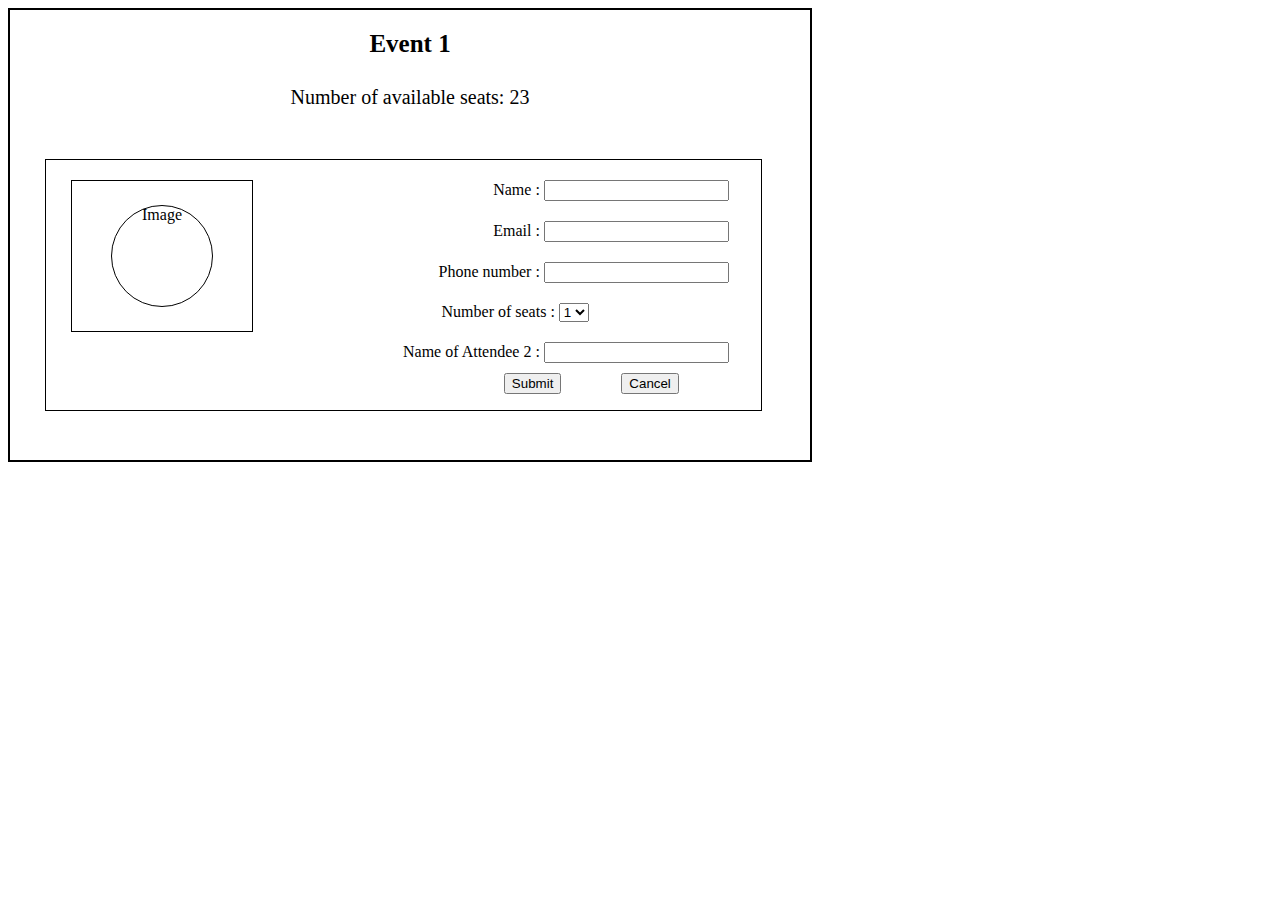
==== Task 12/Event.html @ decb401a "edit" ====
<!DOCTYPE html>
<html lang="en">
<head>
    <meta charset="UTF-8">
    <meta http-equiv="X-UA-Compatible" content="IE=edge">
    <meta name="viewport" content="width=device-width, initial-scale=1.0">
    <title>Event</title>
    <style>
        .rectangle{
            width: 800px;
            height:450px;
            display:block;
            background-color:white;
            border: 2px solid black;
            position: absolute;
        }
        .form{
           text-align:right;
           margin: 20px 0 0 150px;
           
        }
        
    </style>
</head>
<body>
  <div class="rectangle">
    <div  style="text-align: center; font-size:25px;font-weight: bolder;margin-top: 20px;">Event 1</div><br/>
   <div style="text-align: center;font-size:20px;margin-bottom: 10px;margin-top: 10px;">Number of available seats: 23</div>
   <div style="width: 715px; height: 250px;background-color: white;border: 1px solid black;margin:50px 0 0 35px;display: flex;">
  <div style="width:180px;height:150px;background-color:white;border:1px solid black;margin: 20px 0 0 25px;display: flex;align-items: center;justify-content:space-around;">
<div style="width: 100px;height: 100px;background-color: white;border:1px solid black ;border-radius: 50%;text-align: center;">Image</div>

</div>
   <div>
    <form class="form">
        <label>Name :</label> <input type="text"; style="margin:0 0 20px 0;"/><br/>
        <label>Email :</label> <input type="text"; style="margin:0 0 20px 0;"/><br/>
        <label>Phone number :</label> <input type="text"; style="margin:0 0 20px 0;"/><br/>
        <label>Number of seats :</label> <select style="margin:0 140px 20px 0;"><option>1</option><option>2</option></select><br/>
        <label>Name of Attendee 2 :</label> <input type="text";style="margin:0 0 20px 0;"/><br/>
        <button style="margin:10px 50px 200px 0">Submit</button><button style="margin:10px 50px 200px 10px">Cancel</button>
    </form>
  </div>
 
   

</body>
</html>
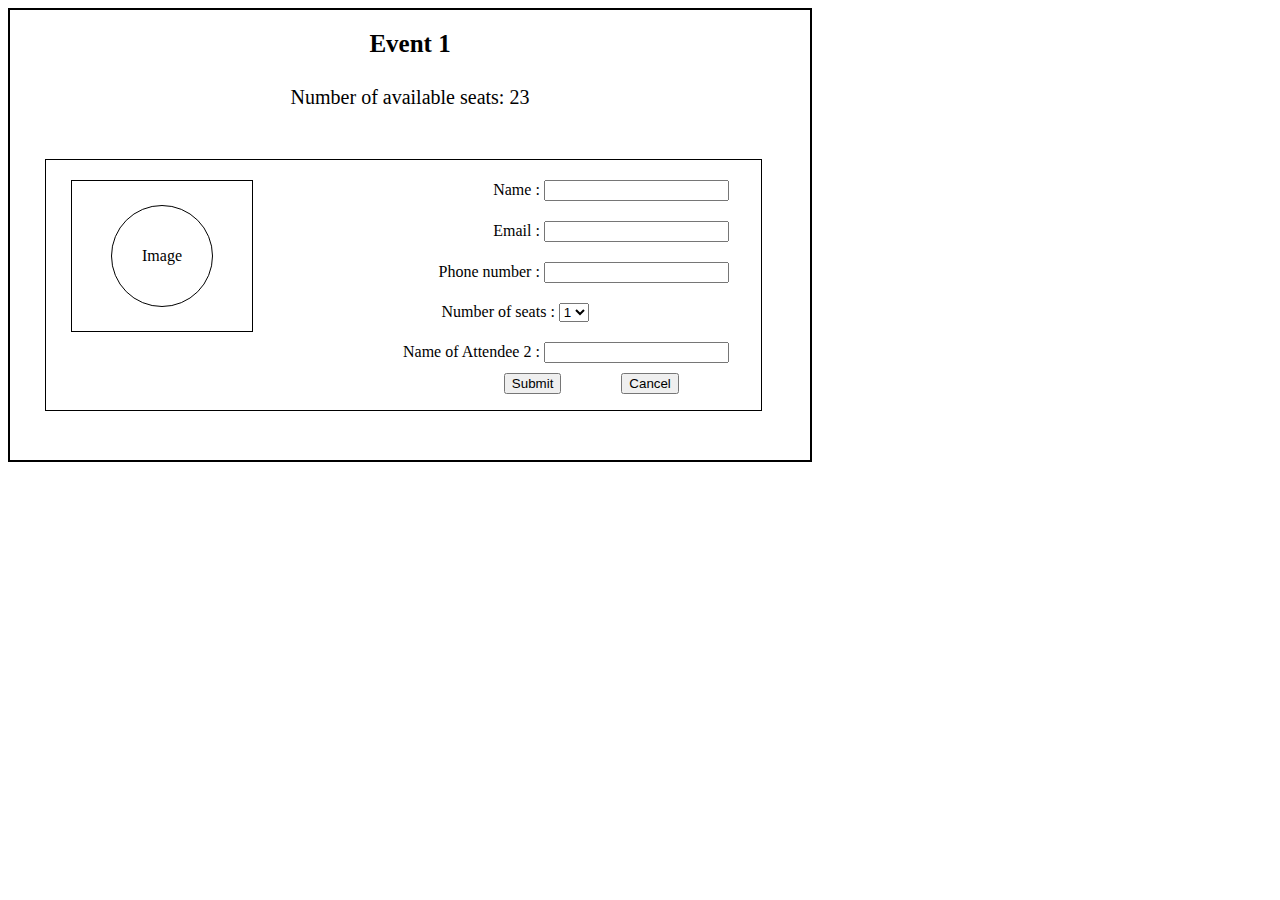
==== commit 9d8ca620: "edit" ====
--- a/Task 12/Event.html
+++ b/Task 12/Event.html
@@ -28,7 +28,7 @@
    <div style="text-align: center;font-size:20px;margin-bottom: 10px;margin-top: 10px;">Number of available seats: 23</div>
    <div style="width: 715px; height: 250px;background-color: white;border: 1px solid black;margin:50px 0 0 35px;display: flex;">
   <div style="width:180px;height:150px;background-color:white;border:1px solid black;margin: 20px 0 0 25px;display: flex;align-items: center;justify-content:space-around;">
-<div style="width: 100px;height: 100px;background-color: white;border:1px solid black ;border-radius: 50%;text-align: center;">Image</div>
+<div style="width: 100px;height: 100px;background-color: white;border:1px solid black ;border-radius: 50%;text-align: center;"><span style ="height: 100%;display: flex;justify-content: center;align-items: center;">Image</span></div>
 
 </div>
    <div>
@@ -41,8 +41,5 @@
         <button style="margin:10px 50px 200px 0">Submit</button><button style="margin:10px 50px 200px 10px">Cancel</button>
     </form>
   </div>
- 
-   
-
 </body>
 </html>